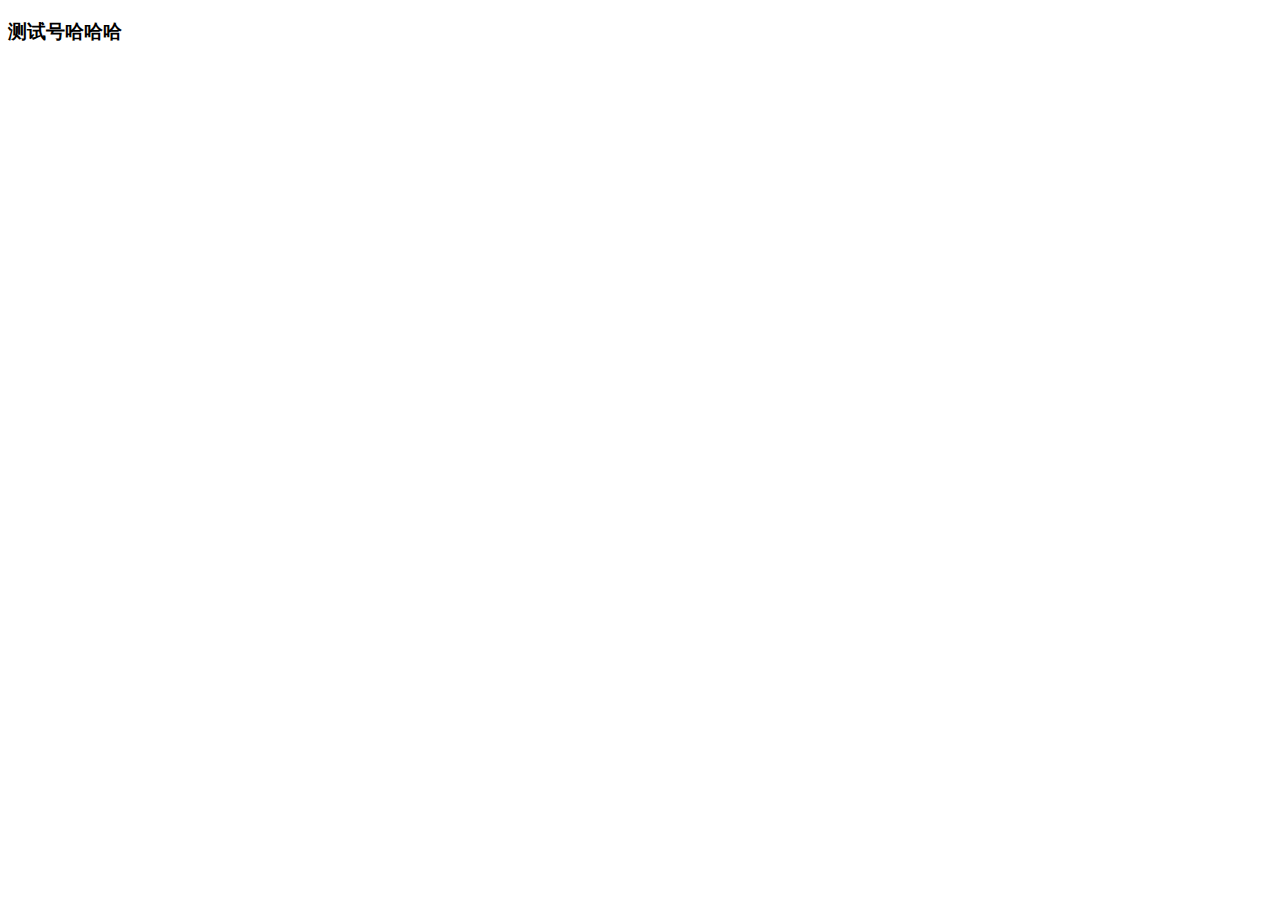
==== sahdga.html @ 3e79ee12 "11111113" ====
<!DOCTYPE html>
<html lang="zh">
<head>
	<meta charset="UTF-8">
	<meta name="viewport" content="width=device-width, initial-scale=1.0">
	<meta http-equiv="X-UA-Compatible" content="ie=edge">
	<title></title>
</head>
<body>
	<h3>测试号哈哈哈</h3>
</body>
</html>
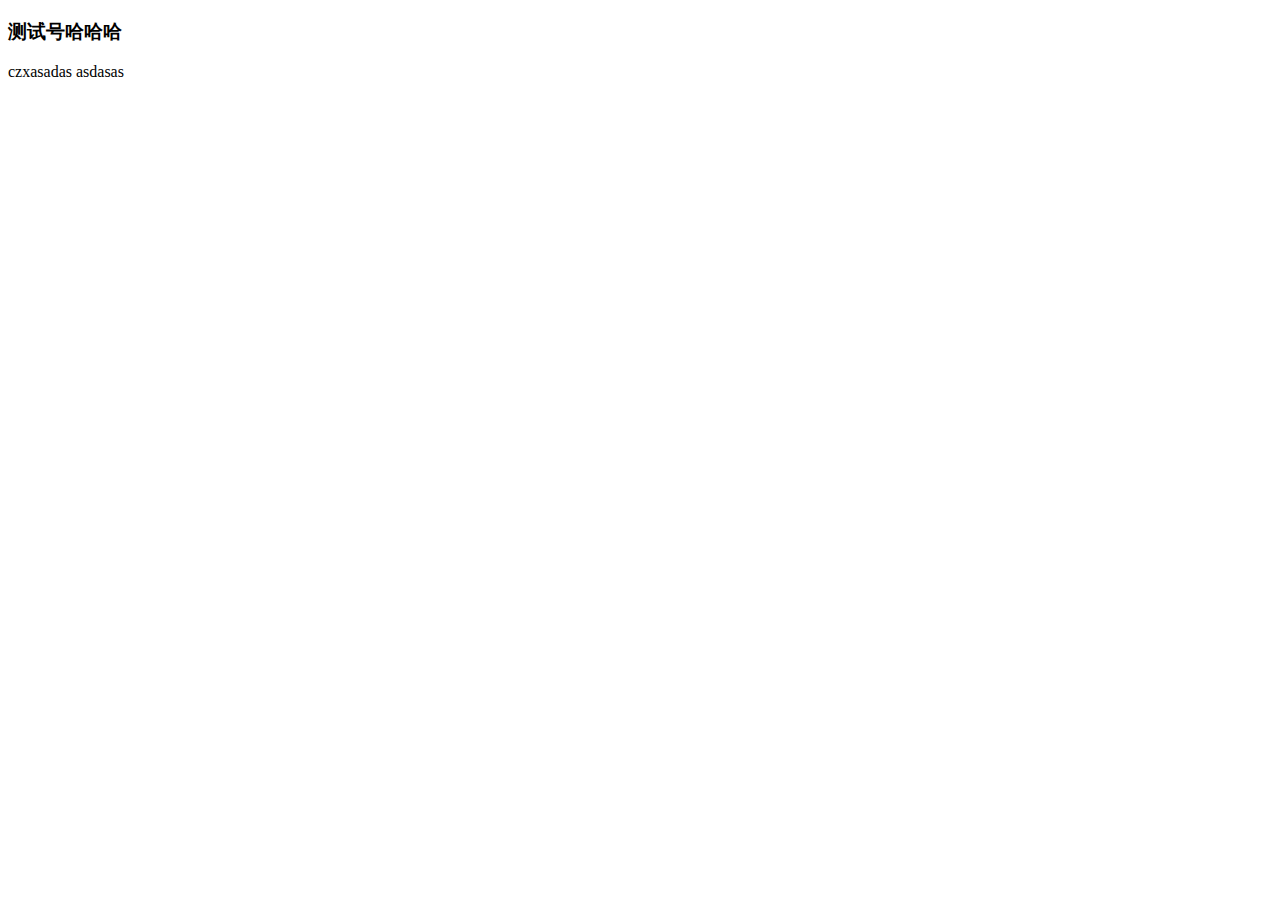
==== commit 54c3a02a: "11111113dsadadas" ====
--- a/sahdga.html
+++ b/sahdga.html
@@ -8,5 +8,8 @@
 </head>
 <body>
 	<h3>测试号哈哈哈</h3>
+	czxasadas
+	asdasas
+	
 </body>
 </html>